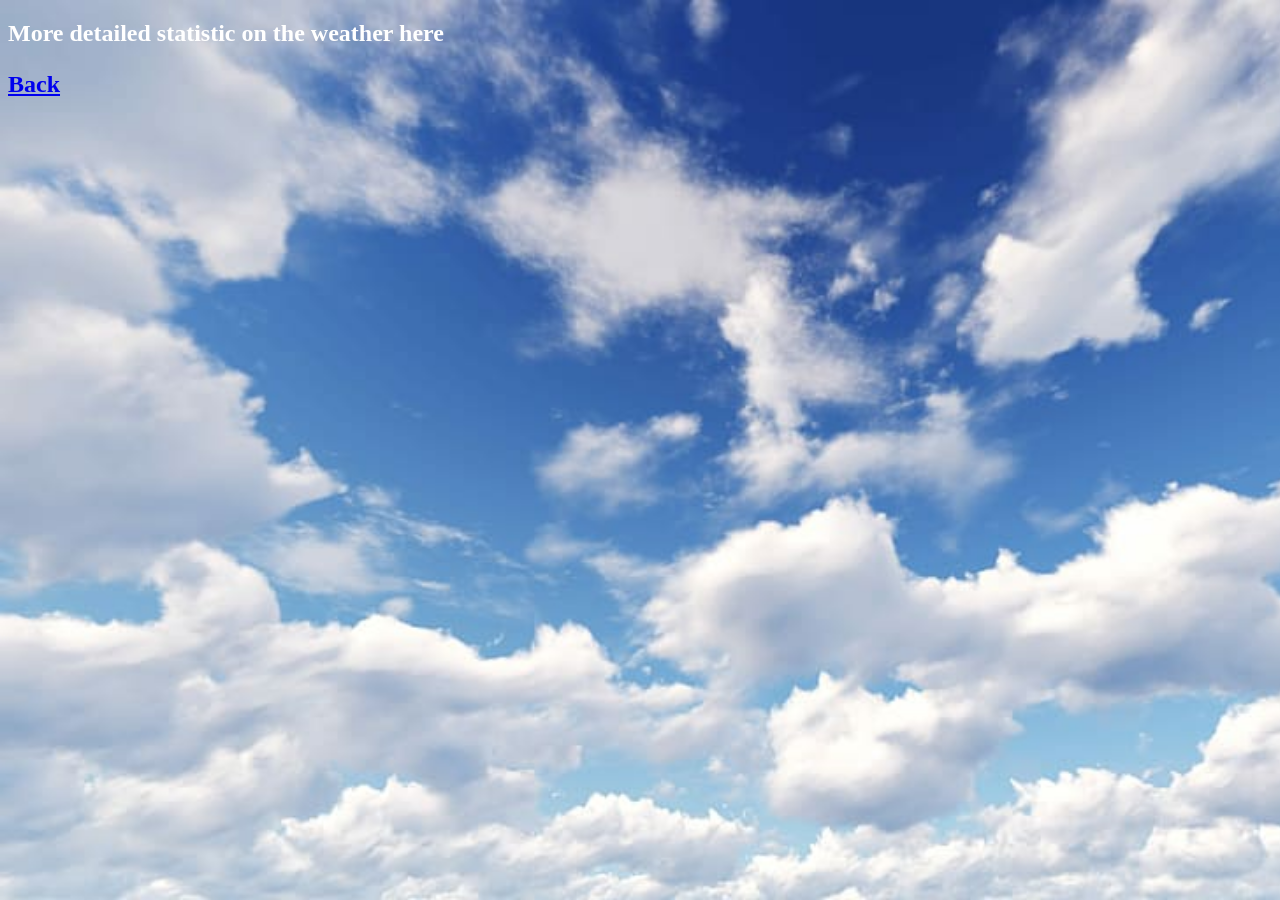
==== test.html @ daf23f2d "Update Wow" ====
<!DOCTYPE html>
<html lang="en">
<head>
    <meta charset="UTF-8">
    <meta name="viewport" content="width=device-width, initial-scale=1.0">
    <title>Document</title>
    <link rel="stylesheet" href="style.css"/>
</head>
<body>
    <h2>More detailed statistic on the weather here</p>
    <a href="index.html">Back</a>
</body>
</html>
---- style.css ----
h1 {
    text-align: center;
    color: white;
}
h2 {
    color: white;
}
h4 {
    color: white;
}
body {
    background-image: url(backgroundimage.jpg);
    background-repeat: no-repeat;
    background-attachment: fixed;
    background-size: cover;
}
.hero-title {
font-size: 5rem;
}
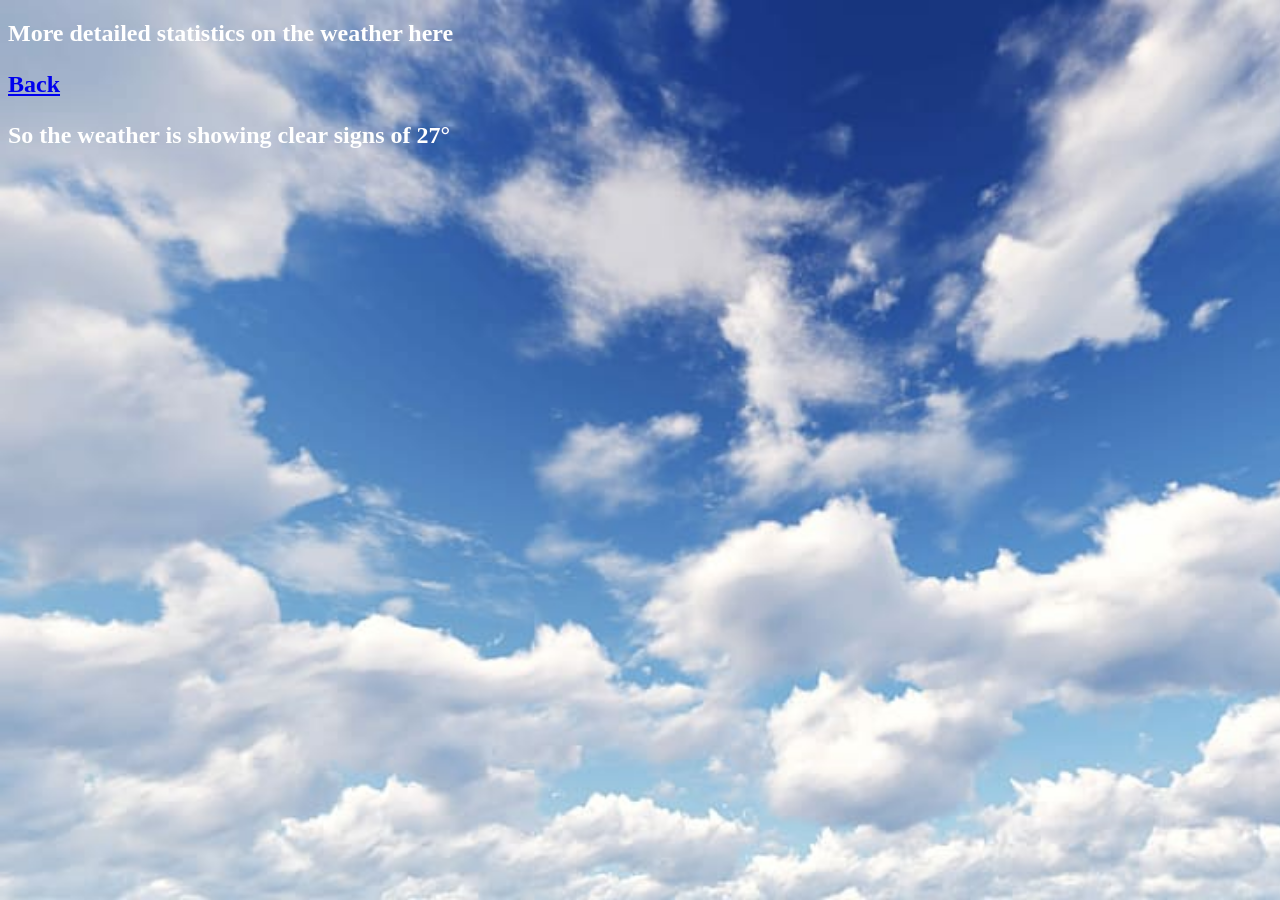
==== commit bac5a874: "Update number something Amazing" ====
--- a/test.html
+++ b/test.html
@@ -7,7 +7,8 @@
     <link rel="stylesheet" href="style.css"/>
 </head>
 <body>
-    <h2>More detailed statistic on the weather here</p>
+    <h2>More detailed statistics on the weather here</p>
     <a href="index.html">Back</a>
+    <p>So the weather is showing clear signs of 27°</p>
 </body>
 </html>
